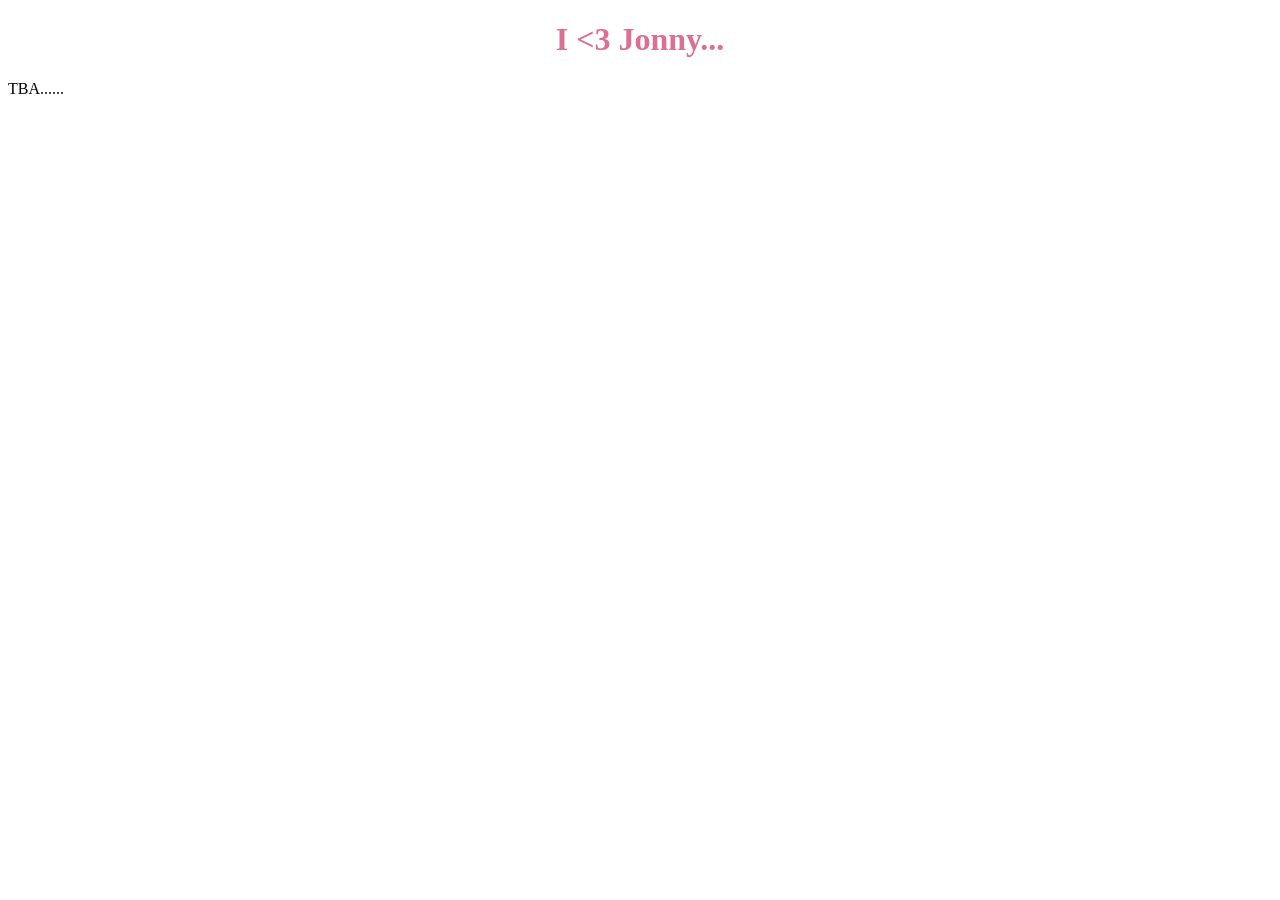
==== index.html @ a0d4aefd "Rename hello.html to index.html" ====
<!DOCTYPE html>
<html lang="en">
<head>
    <meta charset="UTF-8">
    <meta name="viewport" content="width=device-width, initial-scale=1.0">
    <title>3s33s3</title>
    <link rel="stylesheet" href="styles.css">
</head>
<body>
   <h1>I <3 Jonny...</h1>
    <p> TBA......</p>
    
    <script src="script.js"></script>
</body>
</html>
---- styles.css ----
h1 {text-align: center;
color: palevioletred}

p {
    color: black;}
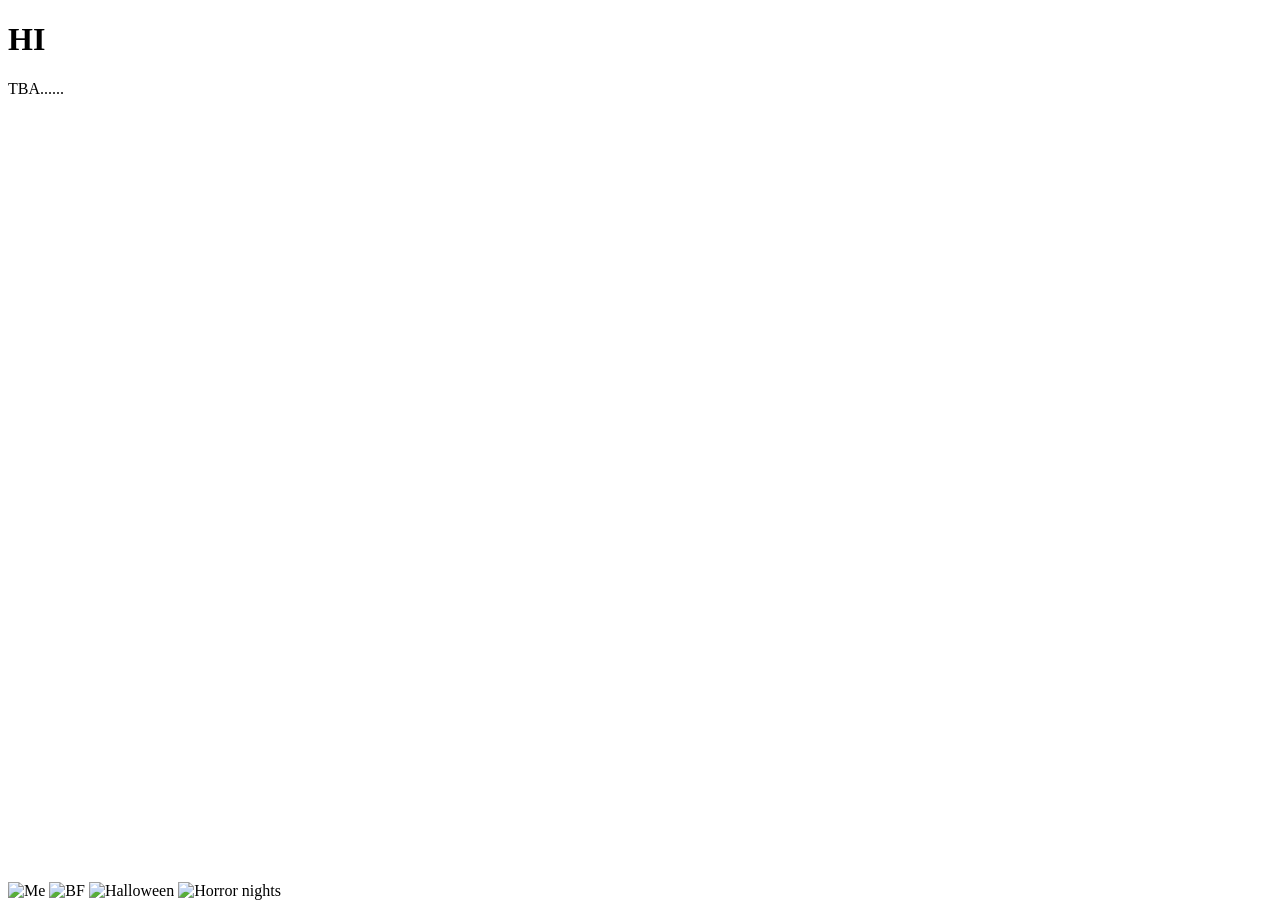
==== commit d564a7bb: "Update index.html" ====
--- a/index.html
+++ b/index.html
@@ -7,9 +7,19 @@
     <link rel="stylesheet" href="styles.css">
 </head>
 <body>
-   <h1>I <3 Jonny...</h1>
+   <h1>HI</h1>
     <p> TBA......</p>
-    
+
+    <iframe style="border-radius:12px" src="https://open.spotify.com/embed/track/7K71priwuwcWwbgfHVQJdq?utm_source=generator" width="100%" height="380" frameBorder="0" allowfullscreen="" allow="autoplay; clipboard-write; encrypted-media; fullscreen; picture-in-picture"></iframe>
+    <iframe style="border-radius:12px" src="https://open.spotify.com/embed/track/2p8IJfP7f5A2FF9uR8hlss?utm_source=generator" width="100%" height="380" frameBorder="0" allowfullscreen="" allow="autoplay; clipboard-write; encrypted-media; fullscreen; picture-in-picture"></iframe>
+   
+    <div class="image-container">
+        <img src ="images/ikea.png" alt="Me">
+        <img src="images/ikeaj.png" alt="BF">
+        <img src="images/halloweentrio.png"  alt="Halloween">
+        <img src="images/HN.png"  alt="Horror nights">
+      </div>
+   
     <script src="script.js"></script>
 </body>
 </html>
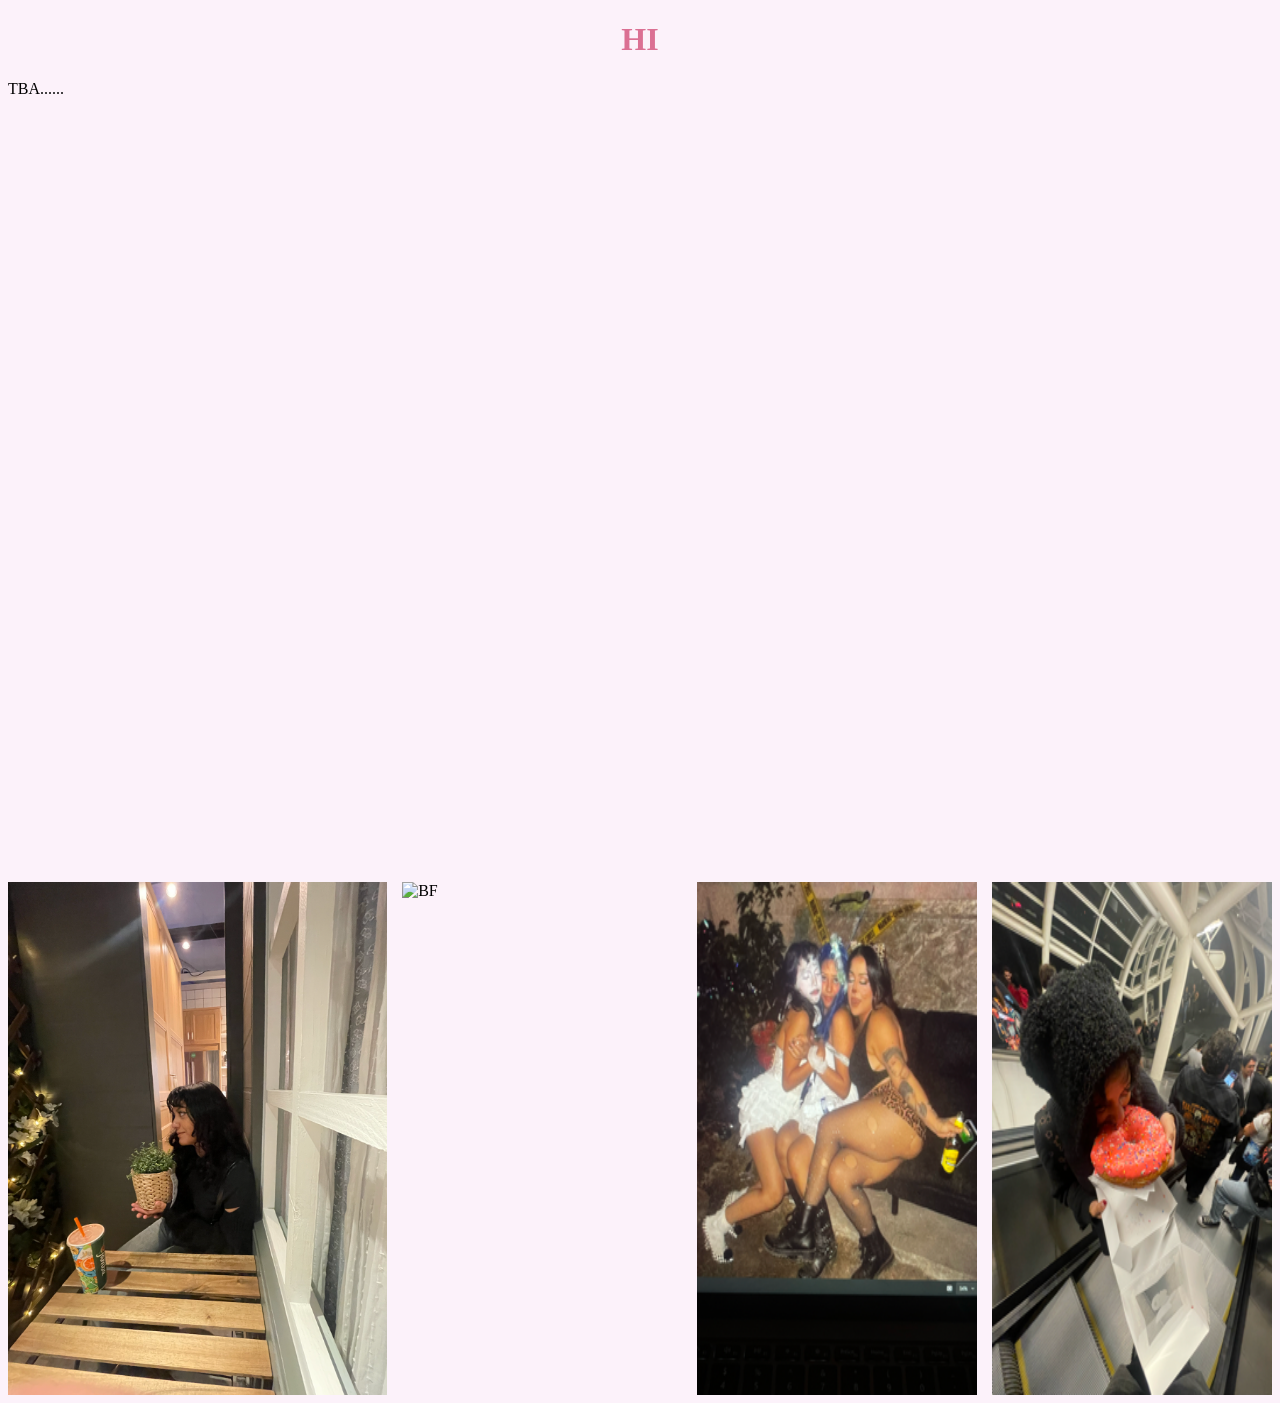
==== commit 567ac0be: "Update index.html" ====
--- a/index.html
+++ b/index.html
@@ -16,7 +16,7 @@
     <div class="image-container">
         <img src ="images/ikea.png" alt="Me">
         <img src="images/ikeaj.png" alt="BF">
-        <img src="images/halloweentrio.png"  alt="Halloween">
+        <img src="images/Halloweentrio.png"  alt="Halloween">
         <img src="images/HN.png"  alt="Horror nights">
       </div>
    
--- a/styles.css
+++ b/styles.css
@@ -0,0 +1,40 @@
+
+
+body {
+    background-color: rgb(252, 242, 250);
+  }
+
+h1 {text-align: center;
+color: palevioletred}
+
+p {
+    color: black;}
+
+ .image-container {
+        display: flex; /* Place images side by side */
+        gap: 10 px; /* Space between the images */
+      }
+  
+      .image-container img {
+        width: 350px; /* Size of the images */
+        height: auto;
+      }
+/* Flexbox Layout for Larger Screens */
+@media screen and (min-width: 768px) {
+  .image-container {
+    display: flex;
+    justify-content: space-between;
+    gap: 15px;
+  }
+
+  .image-container img {
+    width: 30%; /* Allows three images to be displayed in a row */
+  }
+}
+
+/* Larger Screens (e.g., tablets and above) */
+@media screen and (min-width: 1024px) {
+  .image-container {
+    justify-content: space-around;
+  }
+}
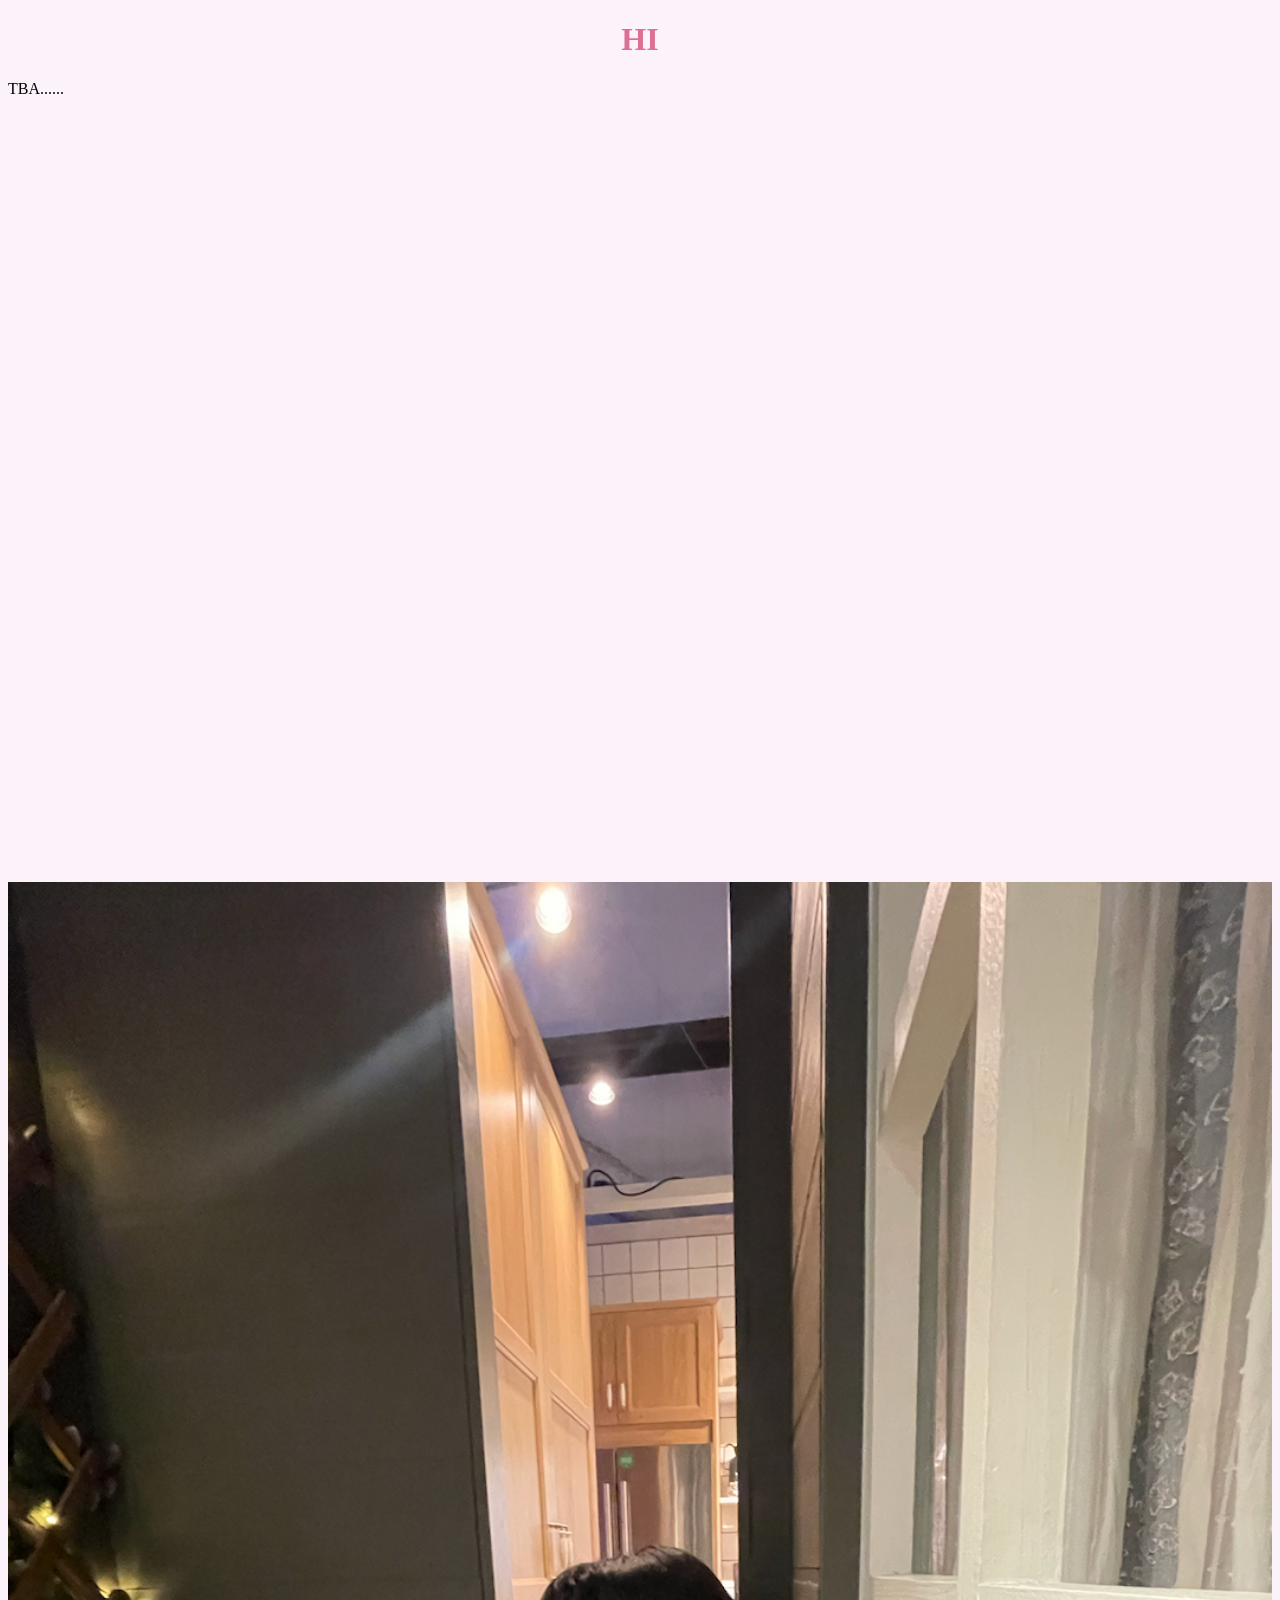
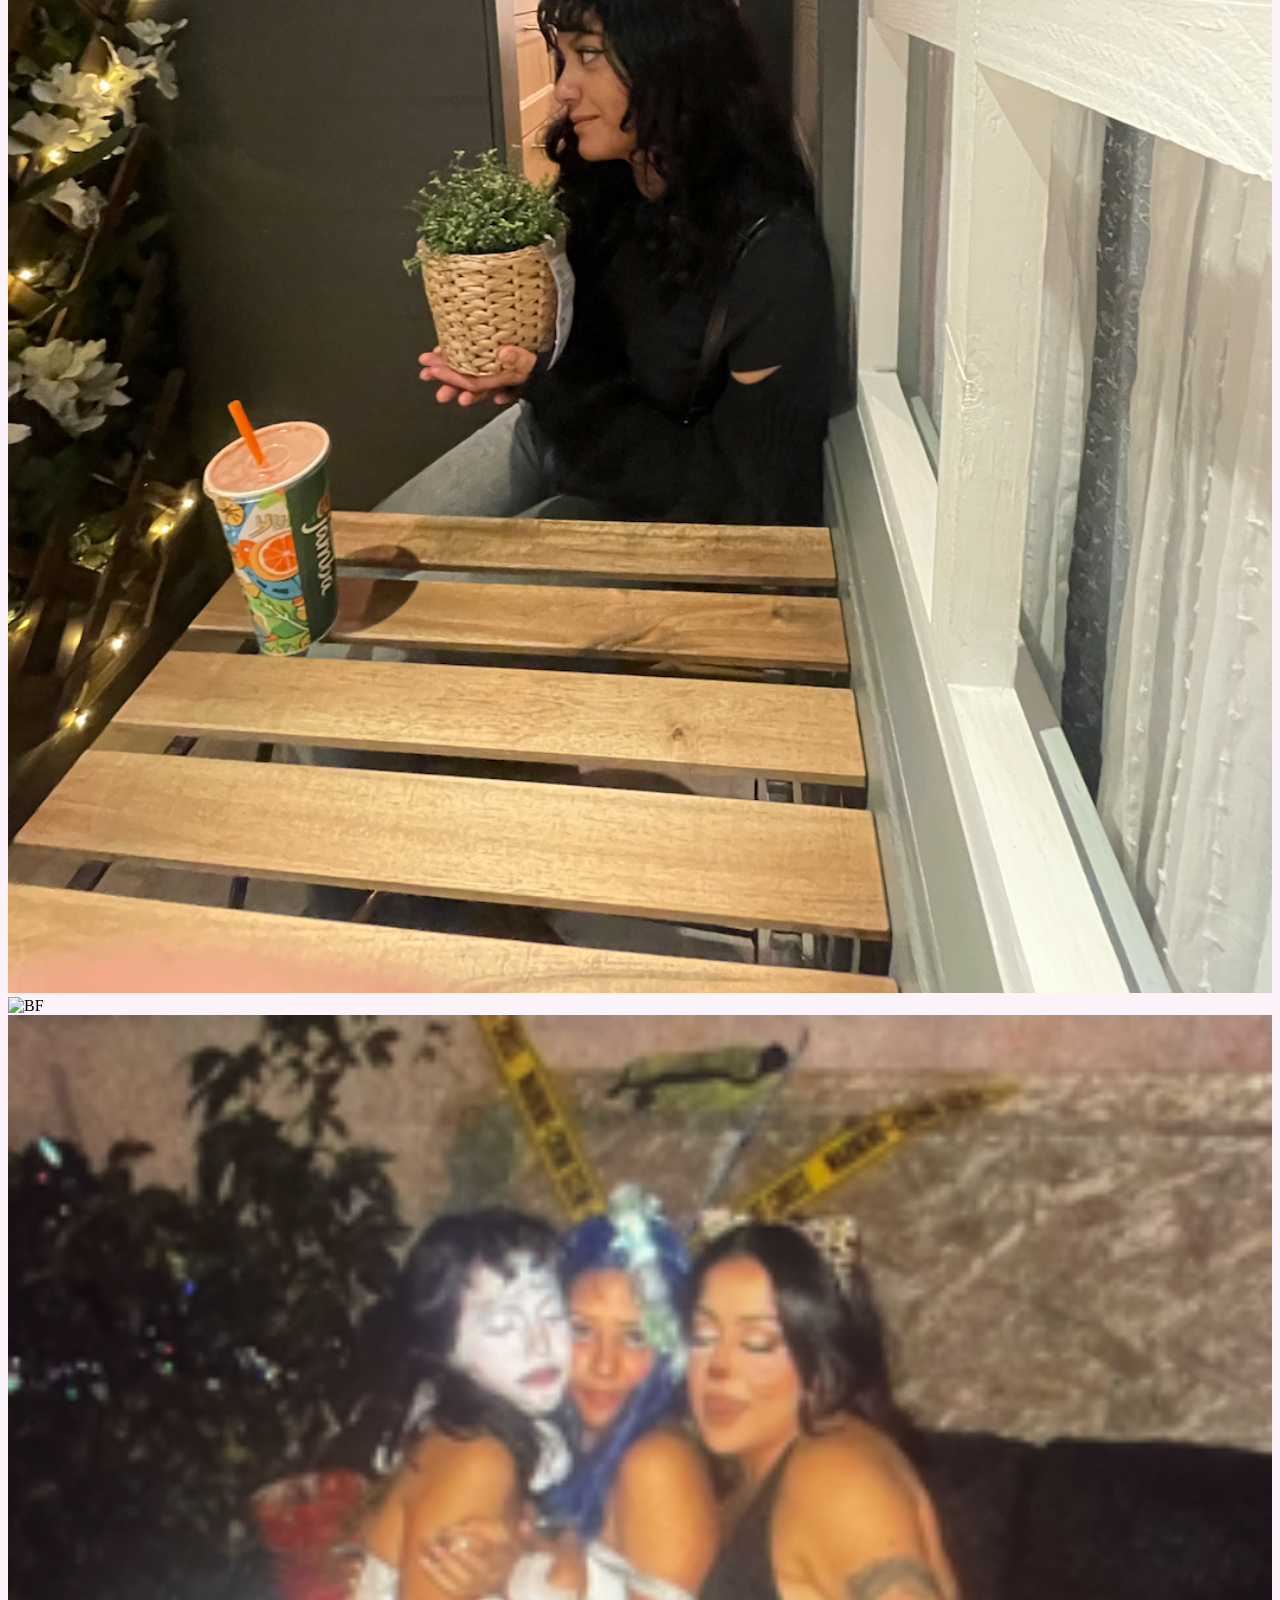
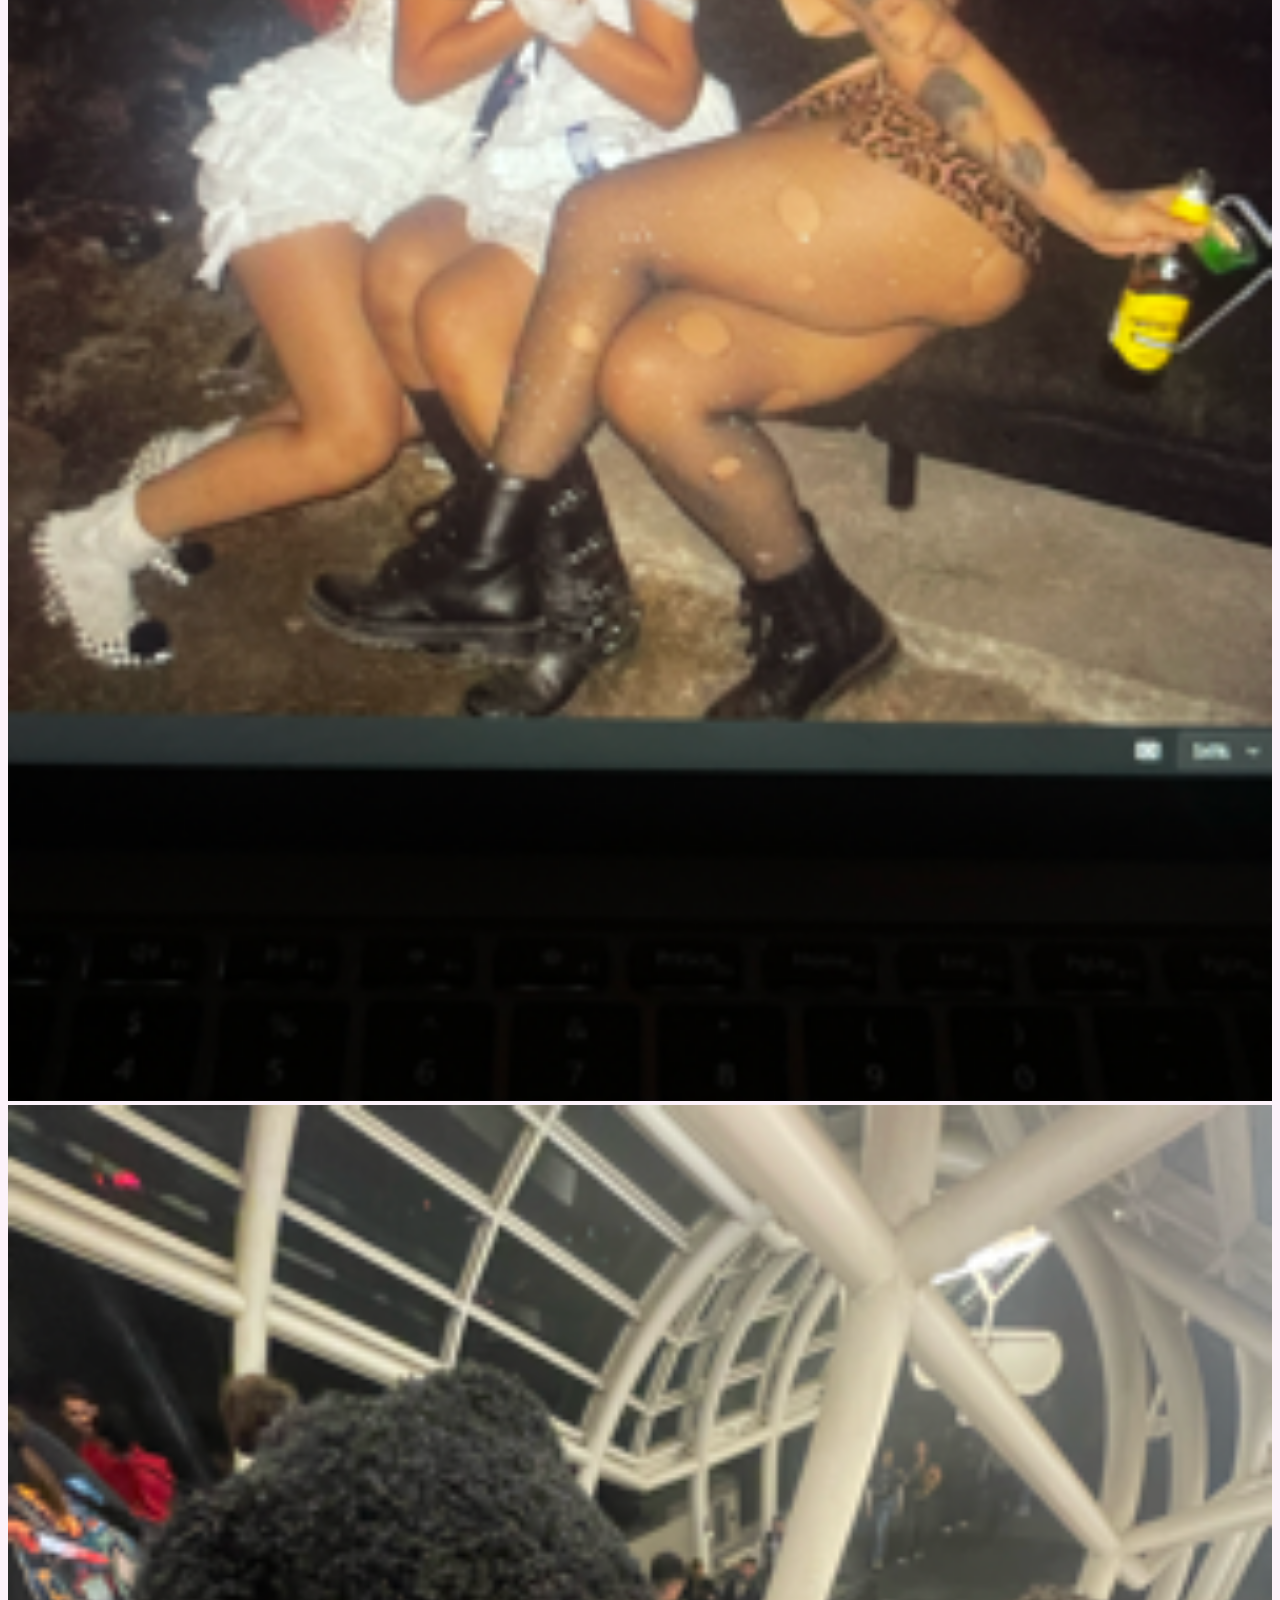
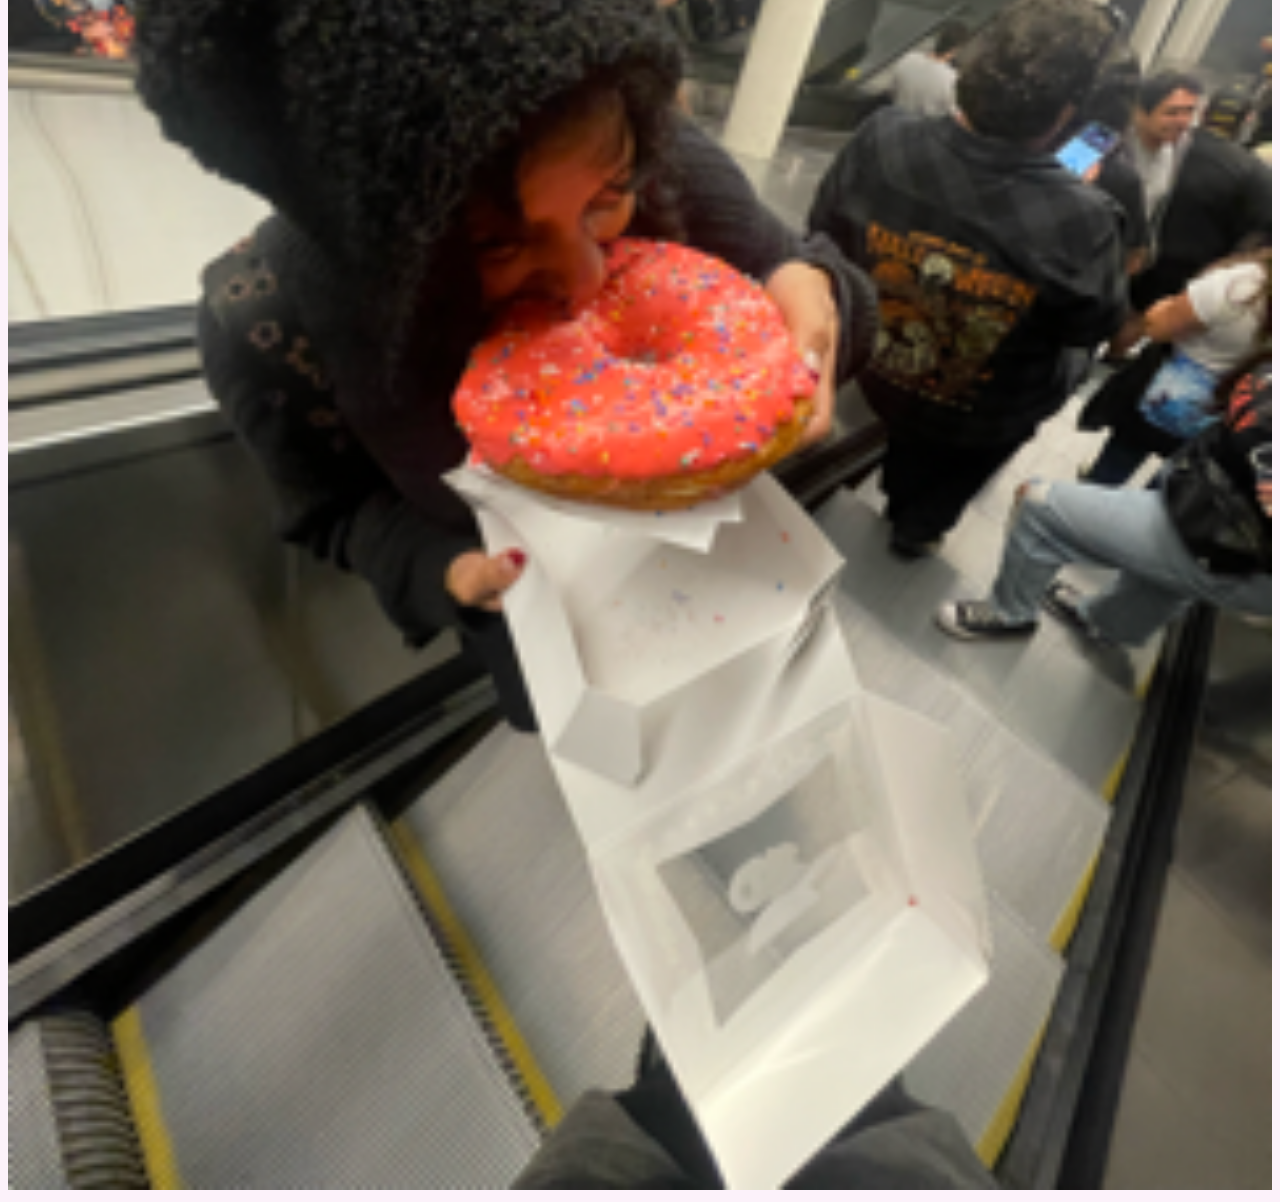
==== commit 049be49d: "Update index.html" ====
--- a/index.html
+++ b/index.html
@@ -14,10 +14,12 @@
     <iframe style="border-radius:12px" src="https://open.spotify.com/embed/track/2p8IJfP7f5A2FF9uR8hlss?utm_source=generator" width="100%" height="380" frameBorder="0" allowfullscreen="" allow="autoplay; clipboard-write; encrypted-media; fullscreen; picture-in-picture"></iframe>
    
     <div class="image-container">
+        <div class="swipe-images">
         <img src ="images/ikea.png" alt="Me">
         <img src="images/ikeaj.png" alt="BF">
         <img src="images/Halloweentrio.png"  alt="Halloween">
         <img src="images/HN.png"  alt="Horror nights">
+        </div>
       </div>
    
     <script src="script.js"></script>
--- a/styles.css
+++ b/styles.css
@@ -16,25 +16,27 @@
       }
   
       .image-container img {
-        width: 350px; /* Size of the images */
+        width: 325px; /* Size of the images */
         height: auto;
       }
-/* Flexbox Layout for Larger Screens */
-@media screen and (min-width: 768px) {
+.swipe-images img {
+  width: 100%; /* Images take up 100% width of the container (scalable) */
+  flex-shrink: 0; /* Prevent images from shrinking */
+  object-fit: cover; /* Ensure the images fill the space and maintain aspect ratio */
+}
+
+/* Hide scrolling on non-mobile devices */
+@media screen and (max-width: 768px) {
   .image-container {
-    display: flex;
-    justify-content: space-between;
-    gap: 15px;
+    overflow-x: auto; /* Allows horizontal scrolling on mobile */
   }
 
-  .image-container img {
-    width: 30%; /* Allows three images to be displayed in a row */
+  .swipe-images {
+    display: flex;
+    flex-wrap: nowrap; /* Ensure images stay in a single line */
+  }
+
+  .swipe-images img {
+    width: 100vw; /* Make each image take the full width of the screen */
   }
 }
-
-/* Larger Screens (e.g., tablets and above) */
-@media screen and (min-width: 1024px) {
-  .image-container {
-    justify-content: space-around;
-  }
-}
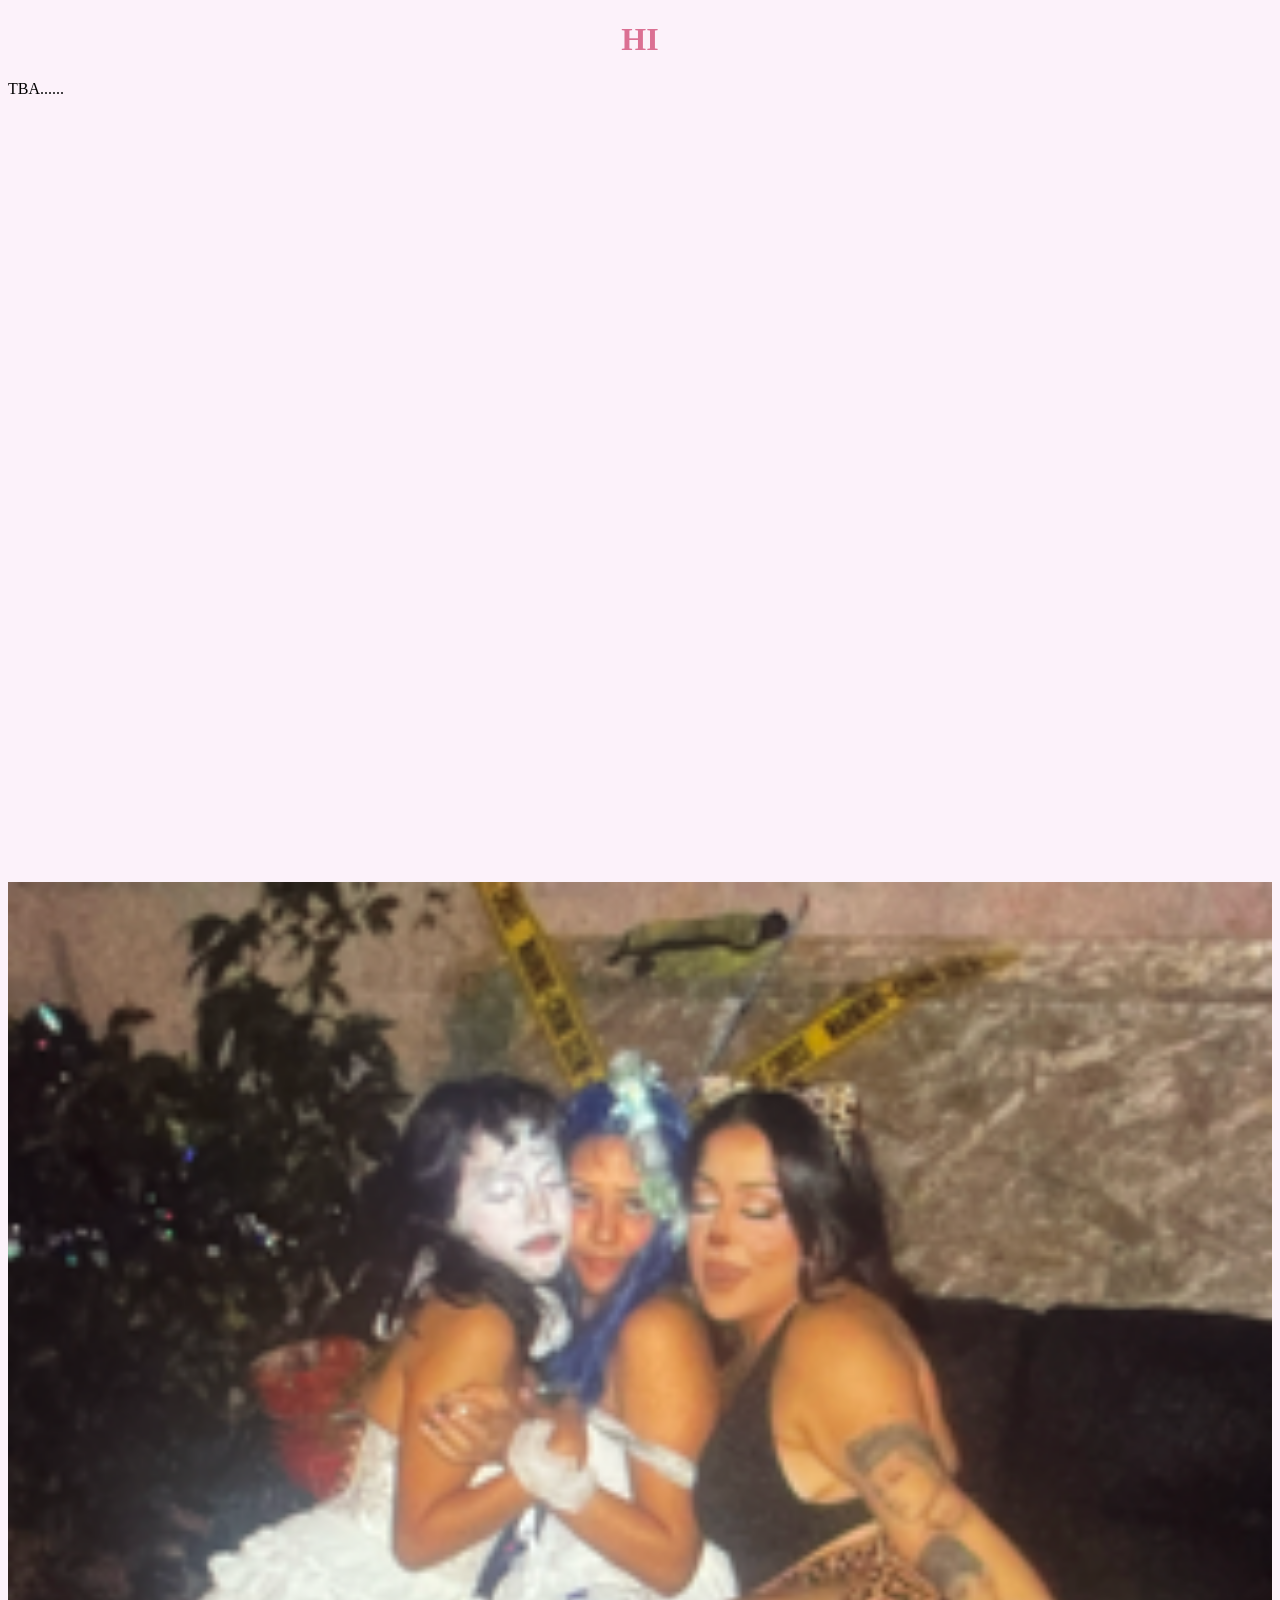
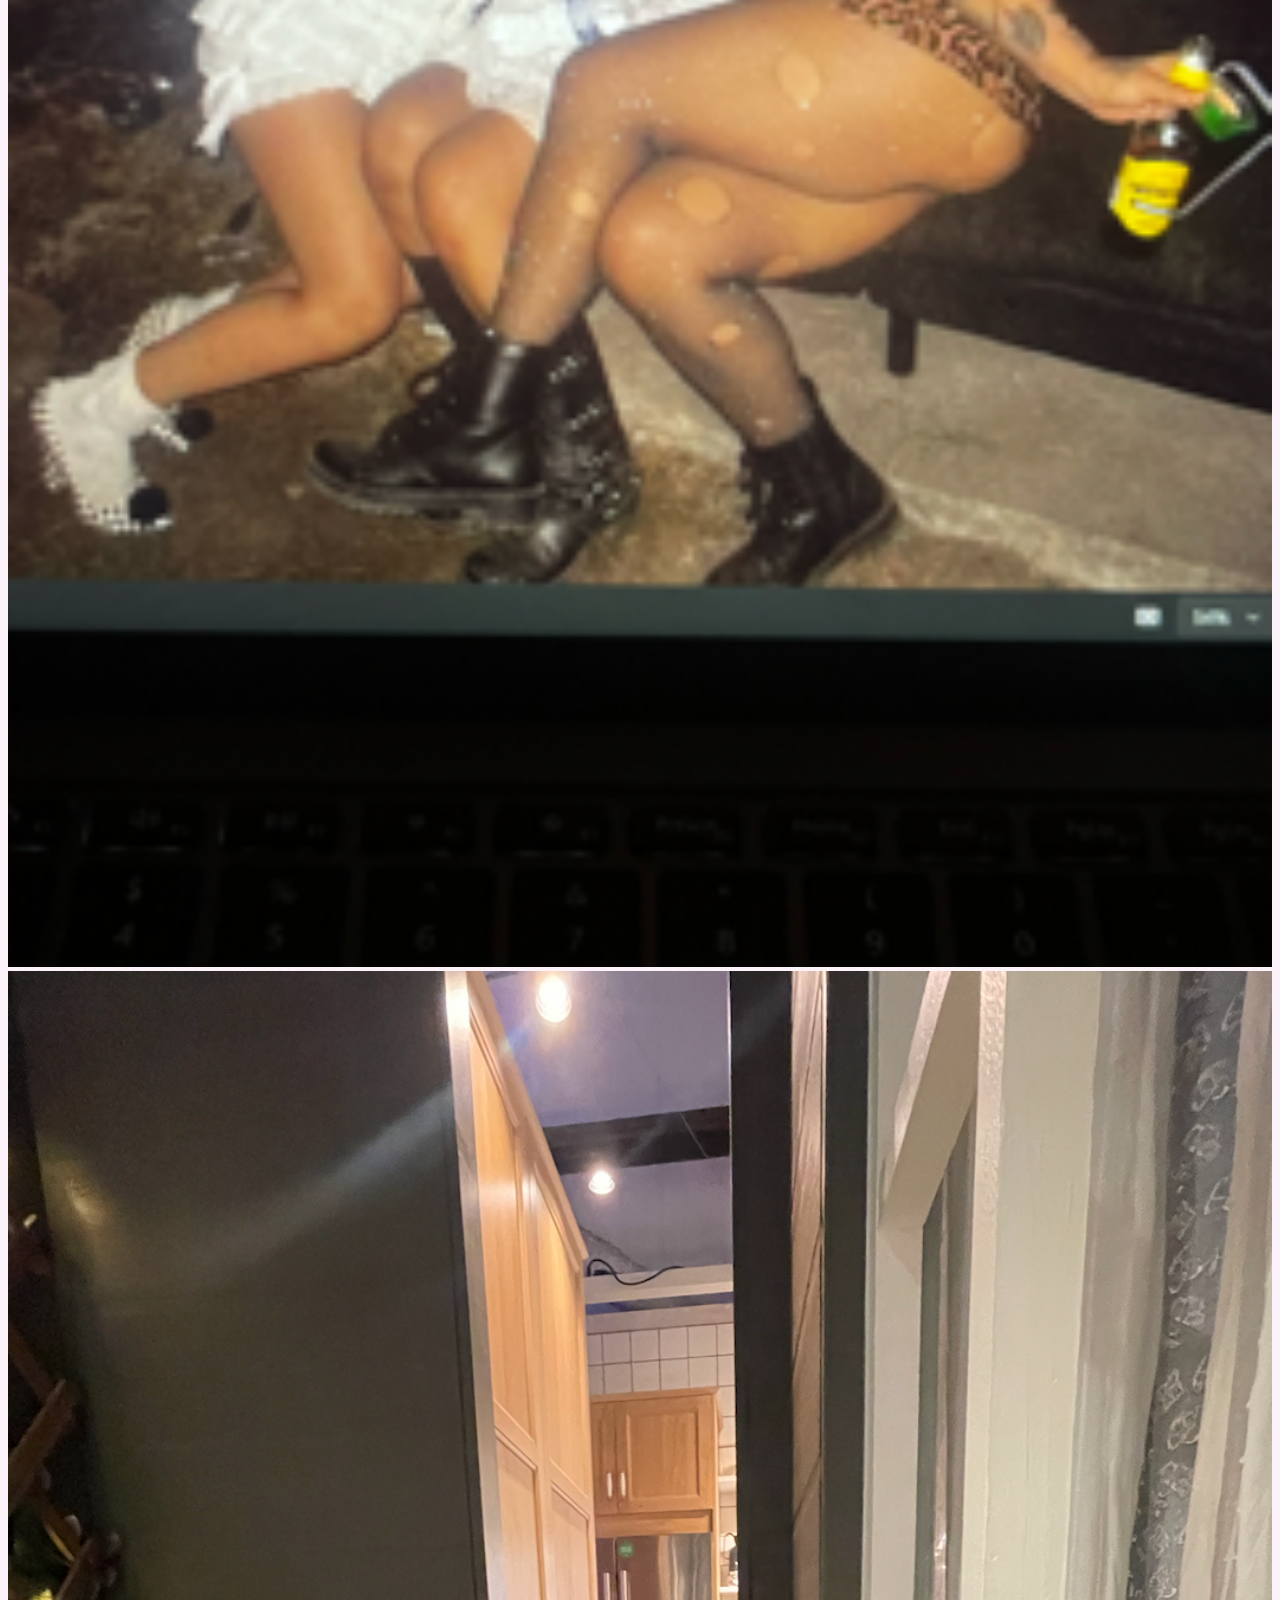
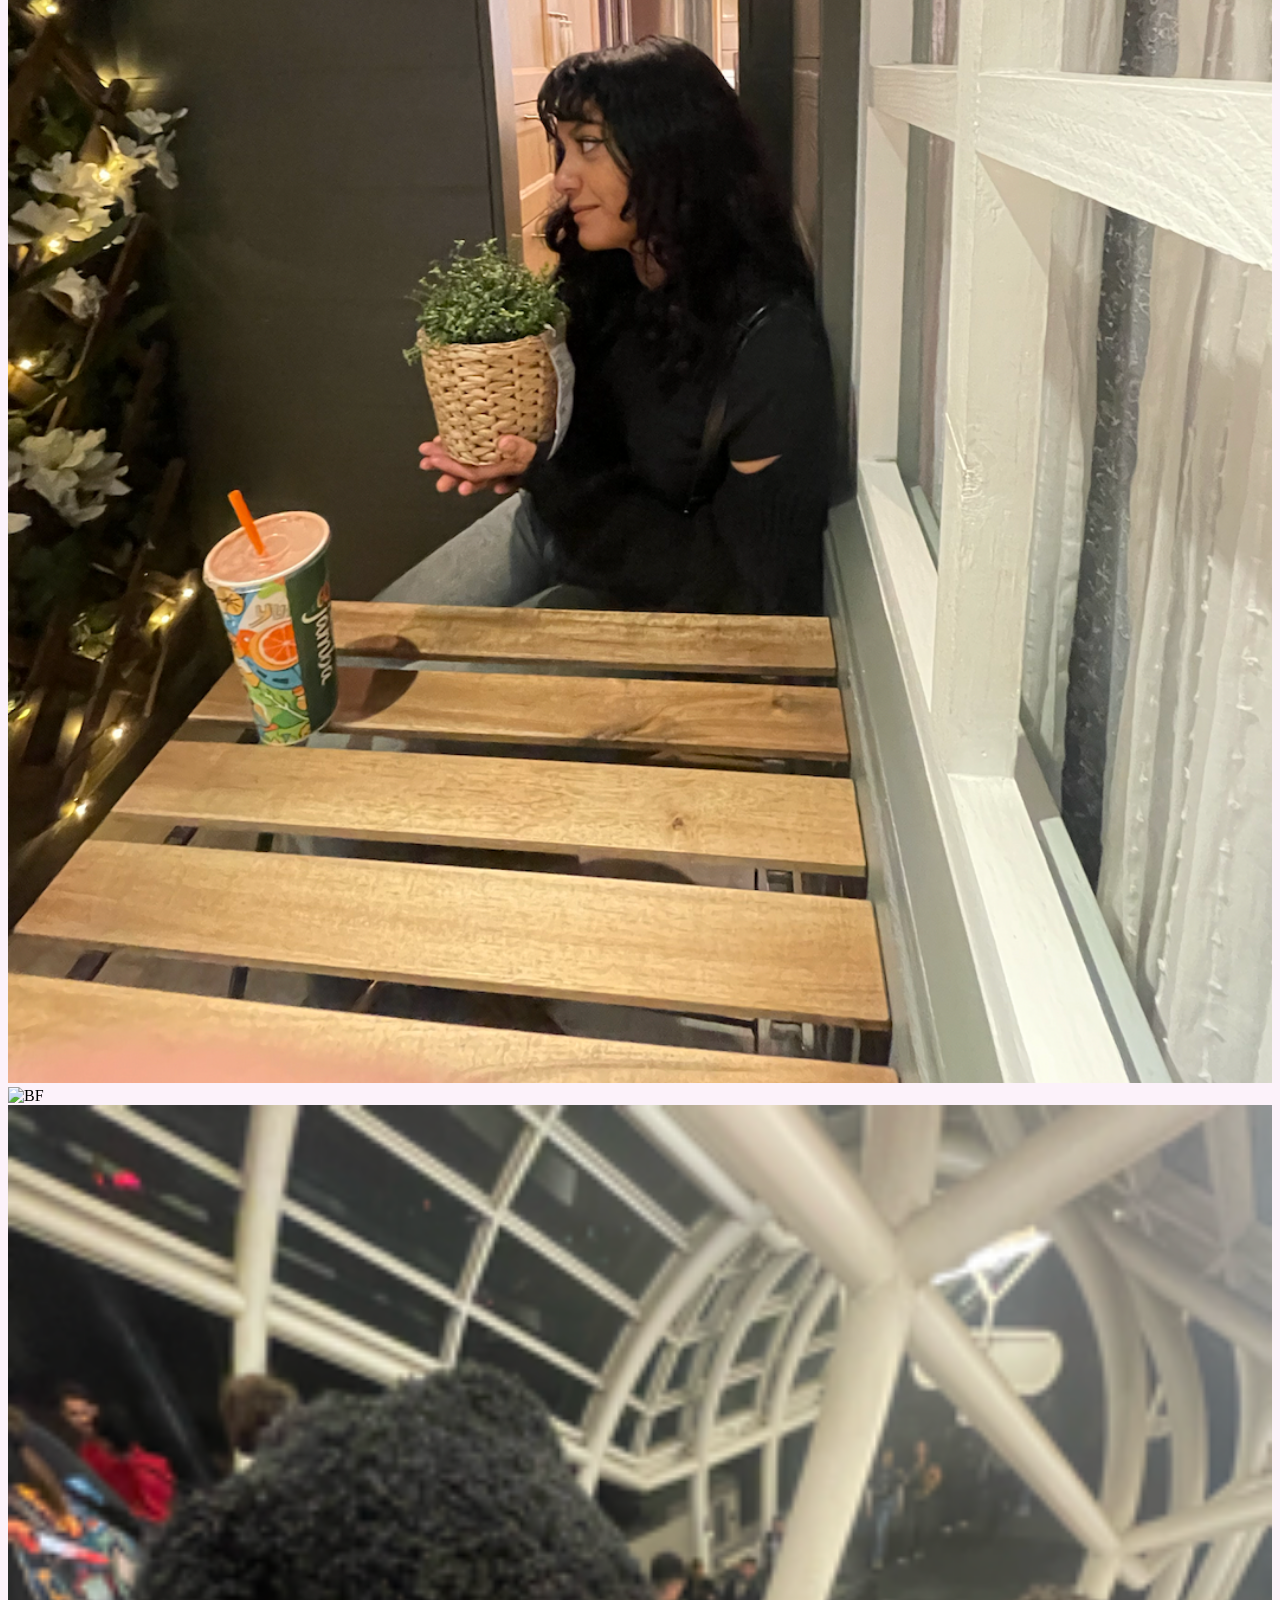
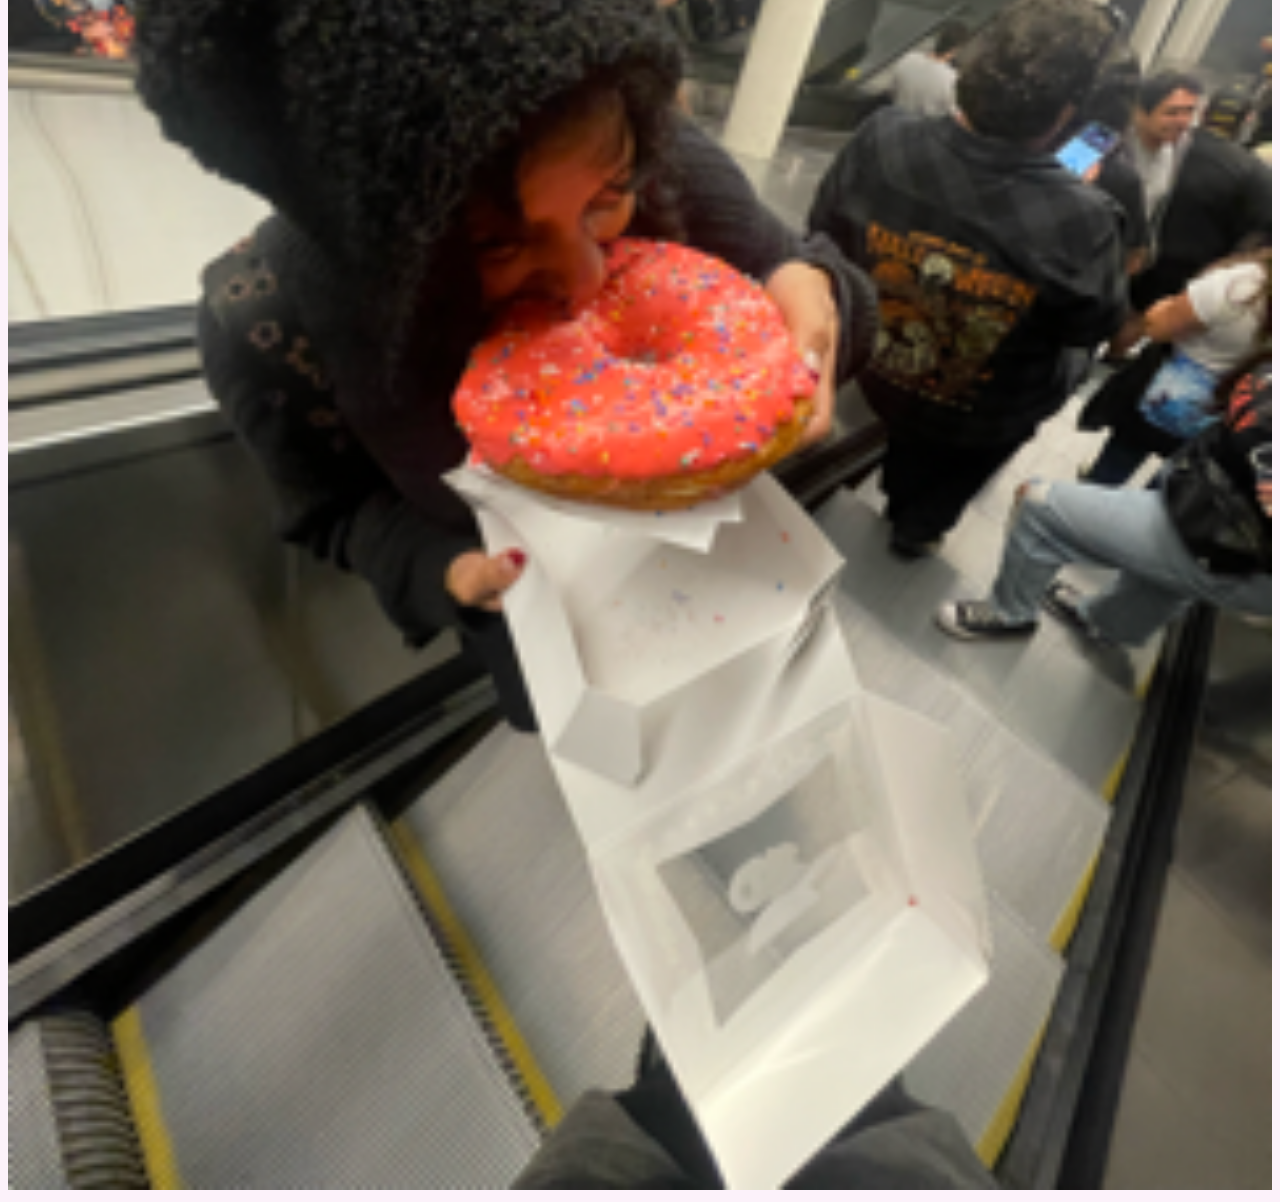
==== commit 103260b6: "Update index.html" ====
--- a/index.html
+++ b/index.html
@@ -15,9 +15,9 @@
    
     <div class="image-container">
         <div class="swipe-images">
+         <img src="images/Halloweentrio.png"  alt="Halloween">
         <img src ="images/ikea.png" alt="Me">
         <img src="images/ikeaj.png" alt="BF">
-        <img src="images/Halloweentrio.png"  alt="Halloween">
         <img src="images/HN.png"  alt="Horror nights">
         </div>
       </div>
